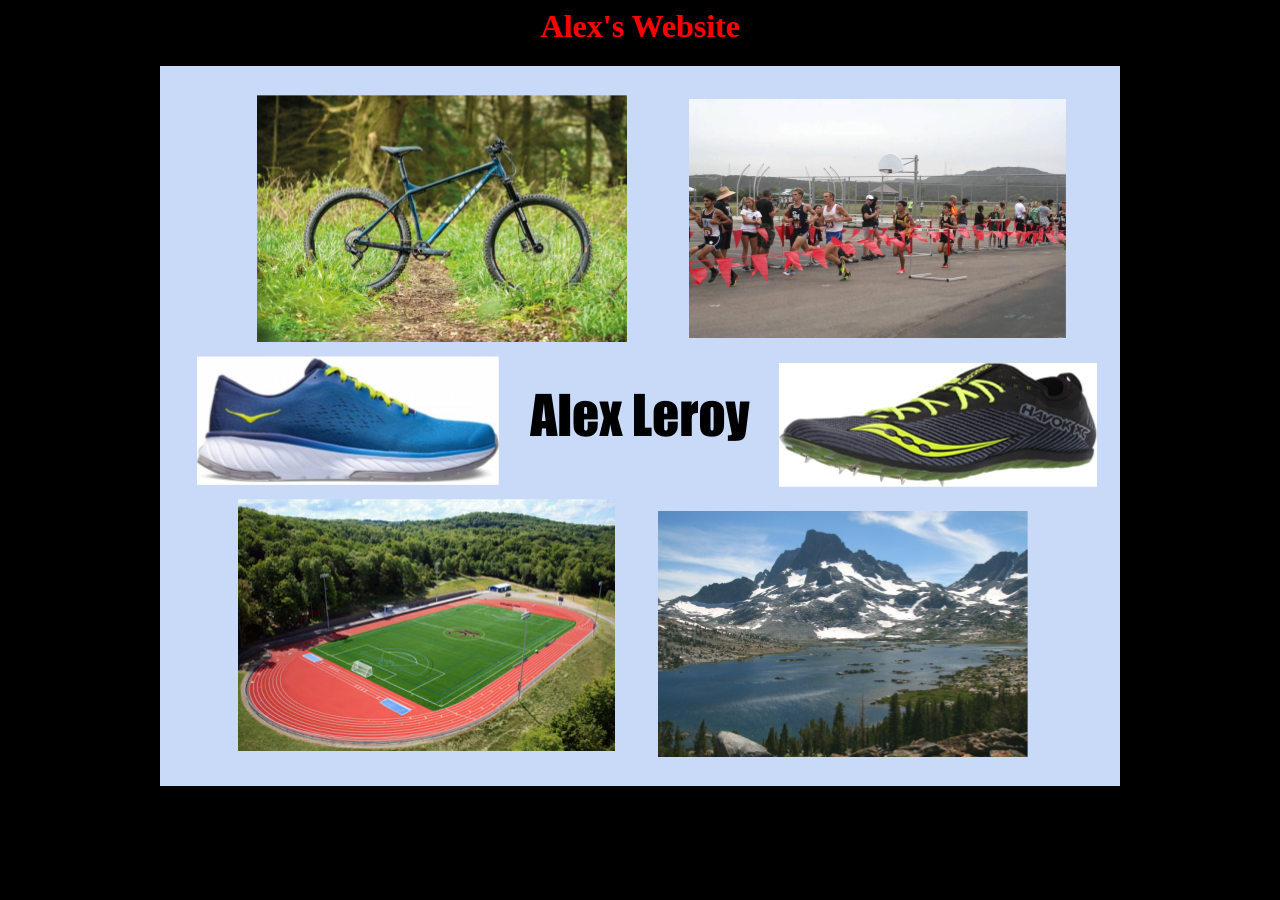
==== index.html @ bafaafef "Update index.html" ====
<html> 
    
    <body>
     
     <h1> Alex's Website </h1>
       
  

     <center><img src="Personal Artifact-3.png">   
       
          </body>
       <style>

h1{

color: red;
text-align: center;
  }
  
  body{
    background-color: black;
  }
  
</style>
       
       </html>
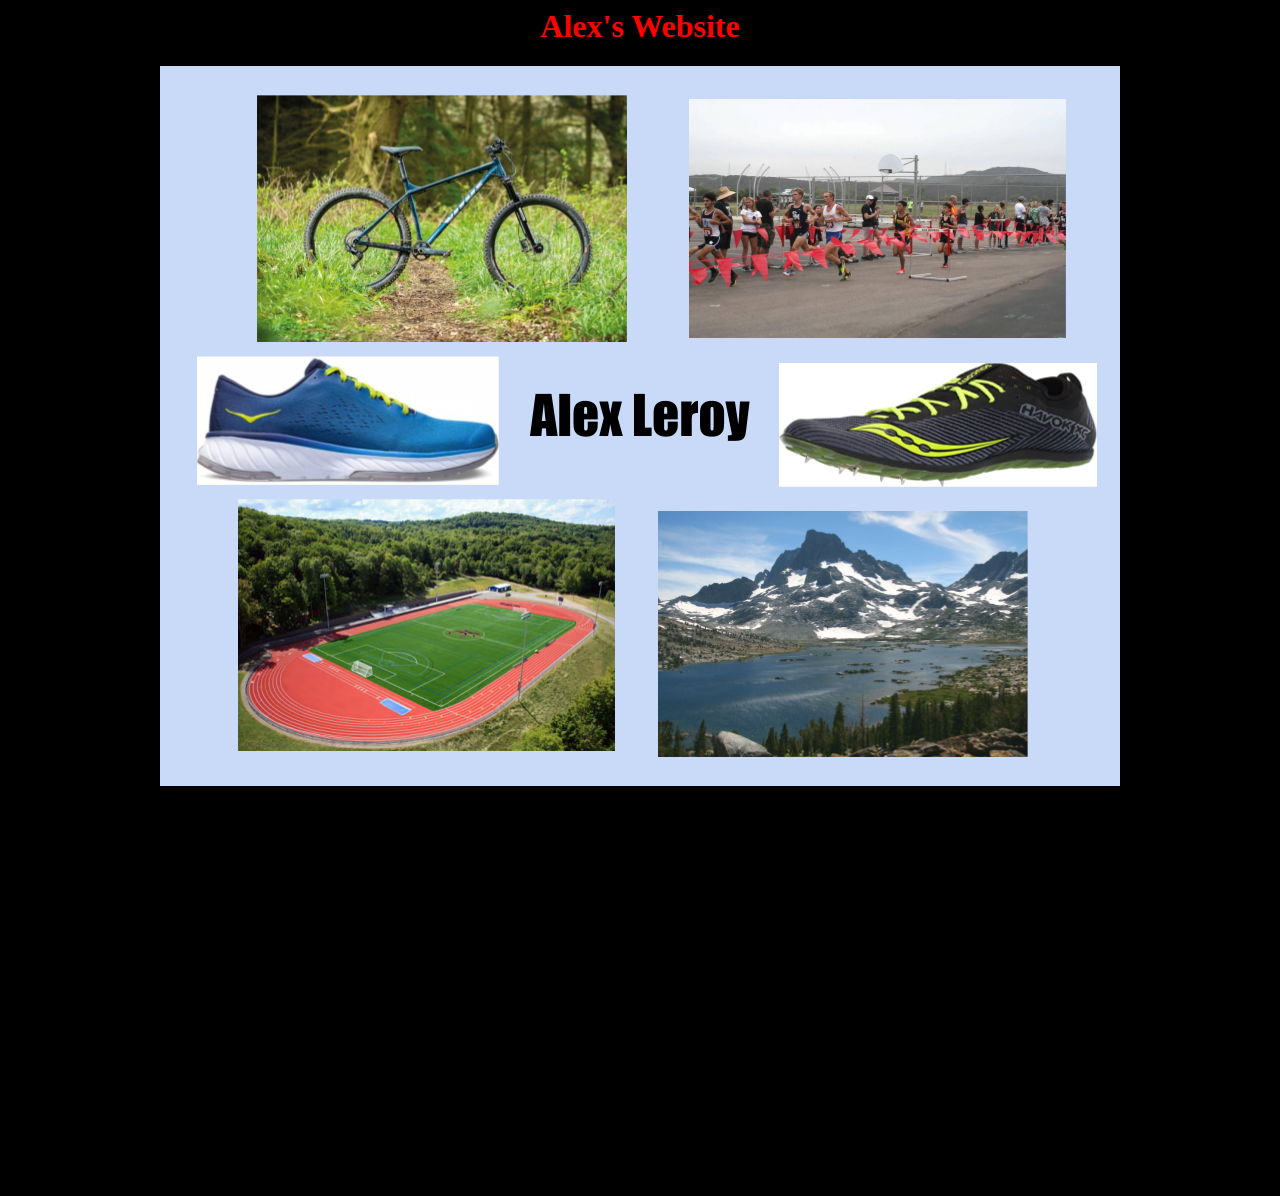
==== commit 0234b171: "Added scratch game" ====
--- a/index.html
+++ b/index.html
@@ -8,6 +8,10 @@
   
 
      <center><img src="Personal Artifact-3.png">   
+       
+       <iframe allowtransparency="true" width="485" height="402"
+               src="https://scratch.mit.edu/projects/428640565/embed//?autostart=true" frameborder="0" allowfullscreen>
+       </iframe>
        
           </body>
        <style>
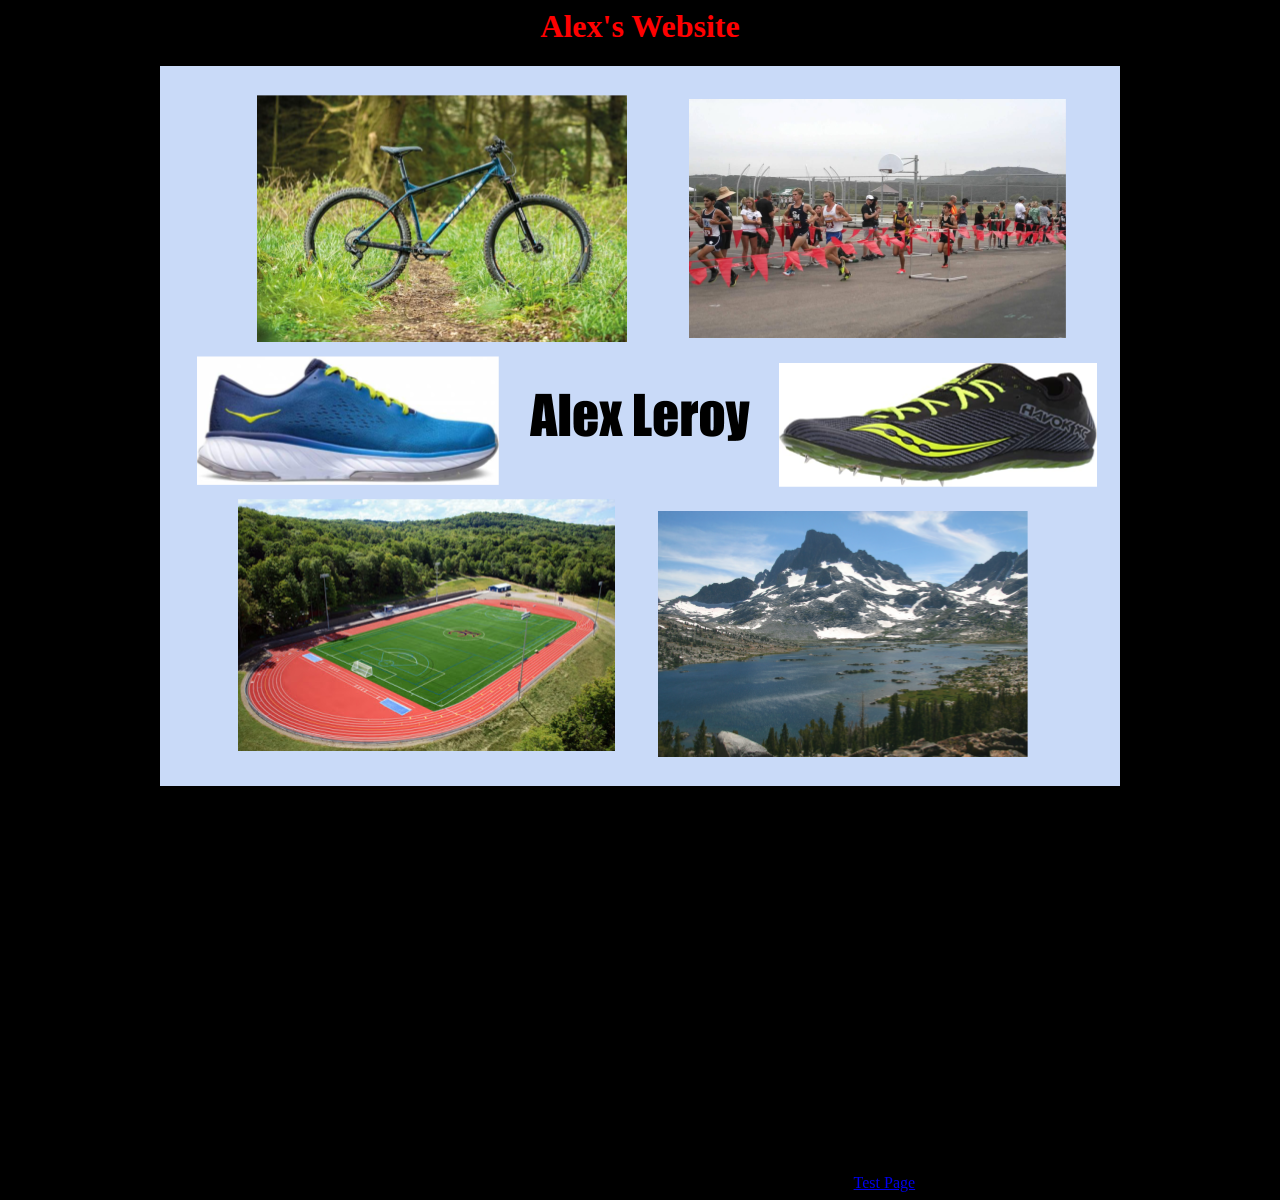
==== commit 79271057: "Added second page" ====
--- a/index.html
+++ b/index.html
@@ -9,10 +9,11 @@
 
      <center><img src="Personal Artifact-3.png">   
        
-       <iframe allowtransparency="true" width="485" height="402"
-               src="https://scratch.mit.edu/projects/428640565/embed//?autostart=true" frameborder="0" allowfullscreen>
+       <iframe allowtransparency="true" width="485" height="402" 
+               src="https://scratch.mit.edu/projects/428640565/embed/?autostart=true" frameborder="0" allowfullscreen>
        </iframe>
        
+       <a href="test.html"> Test Page </a>
           </body>
        <style>
 
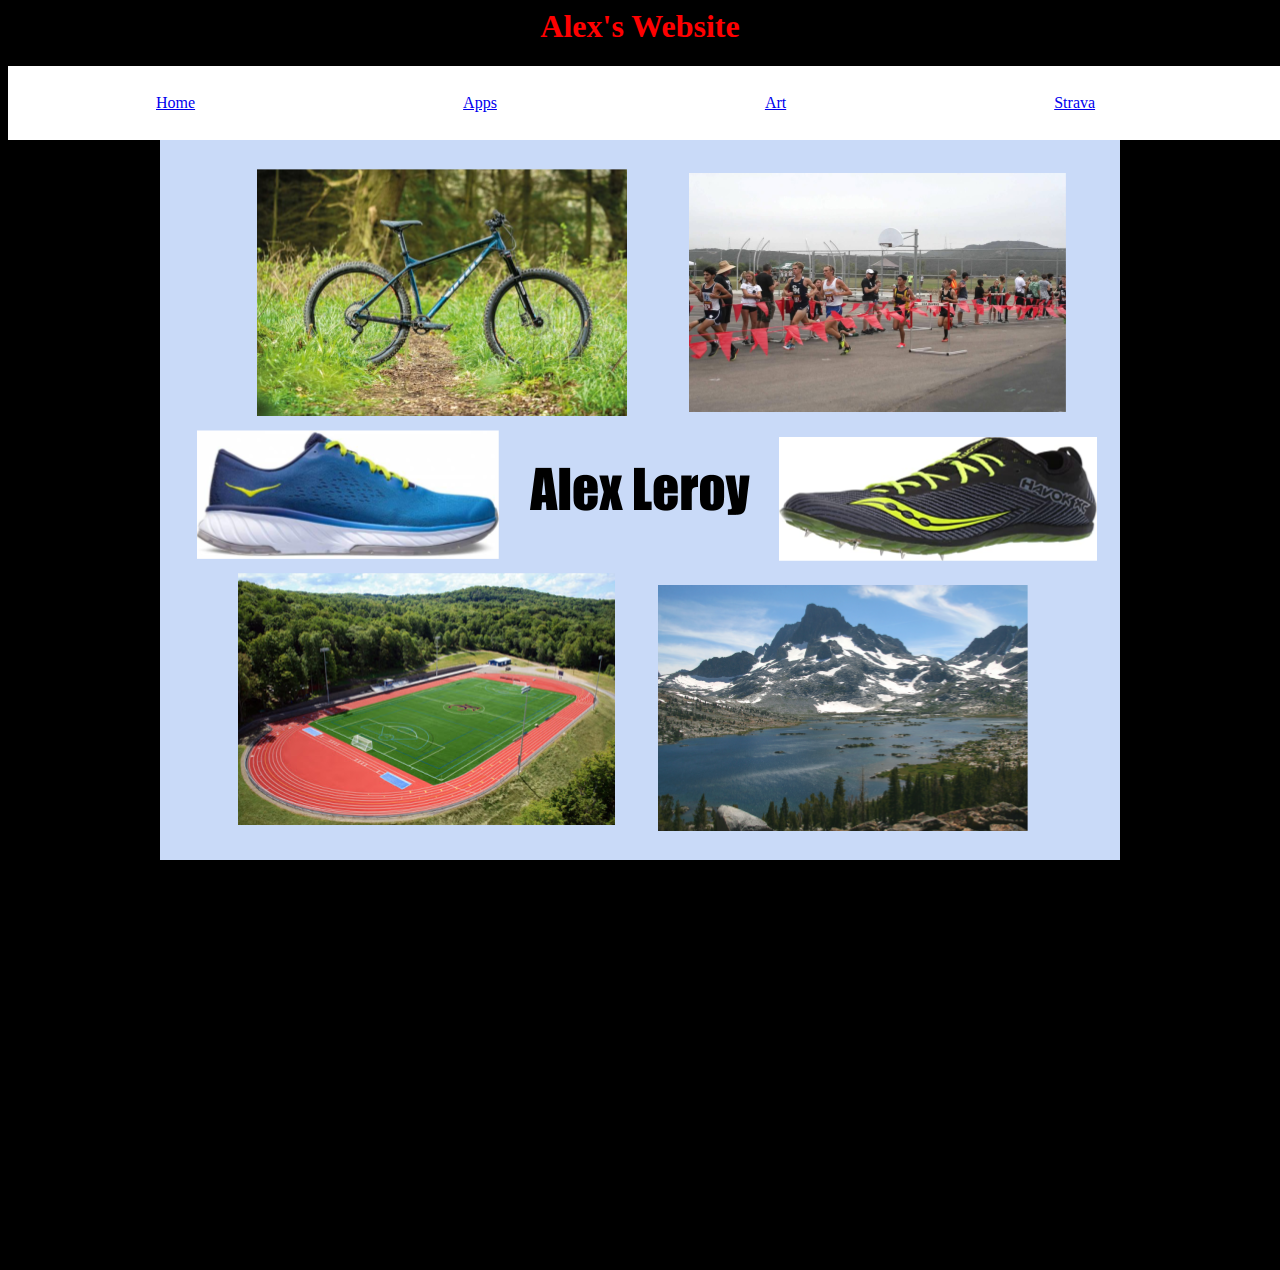
==== commit 3938b395: "Linked nav bar" ====
--- a/index.html
+++ b/index.html
@@ -5,6 +5,15 @@
      
      <h1> Alex's Website </h1>
        
+
+    <ul>
+      
+      <li> <a href="index.html"> Home</a> </li>
+      <li> <a href="test.html"> Apps</a> </li>
+      <li> <a href="art.html"> Art</a> </li>
+      <li><a href="https://www.strava.com/clubs/Sandiegoxc"> Strava </a></li>
+      
+    </ul>
   
 
      <center><img src="Personal Artifact-3.png">   
@@ -13,7 +22,7 @@
                src="https://scratch.mit.edu/projects/428640565/embed/?autostart=true" frameborder="0" allowfullscreen>
        </iframe>
        
-       <a href="test.html"> Test Page </a>
+       
           </body>
        <style>
 
@@ -26,6 +35,28 @@
   body{
     background-color: black;
   }
+         ul {
+  list-style-type: none;
+  margin: 0;
+  padding: 28px 16px;
+  background-color: white;
+  width: 100%;
+  top: 0;
+  left: 0;
+}
+
+li {
+  display: block;
+  width: 60px;
+  padding: 1px 132px;
+  display: inline;
+  float: center;
+}
+
+li a hover {
+  background-color: blue;
+}
+      
   
 </style>
        
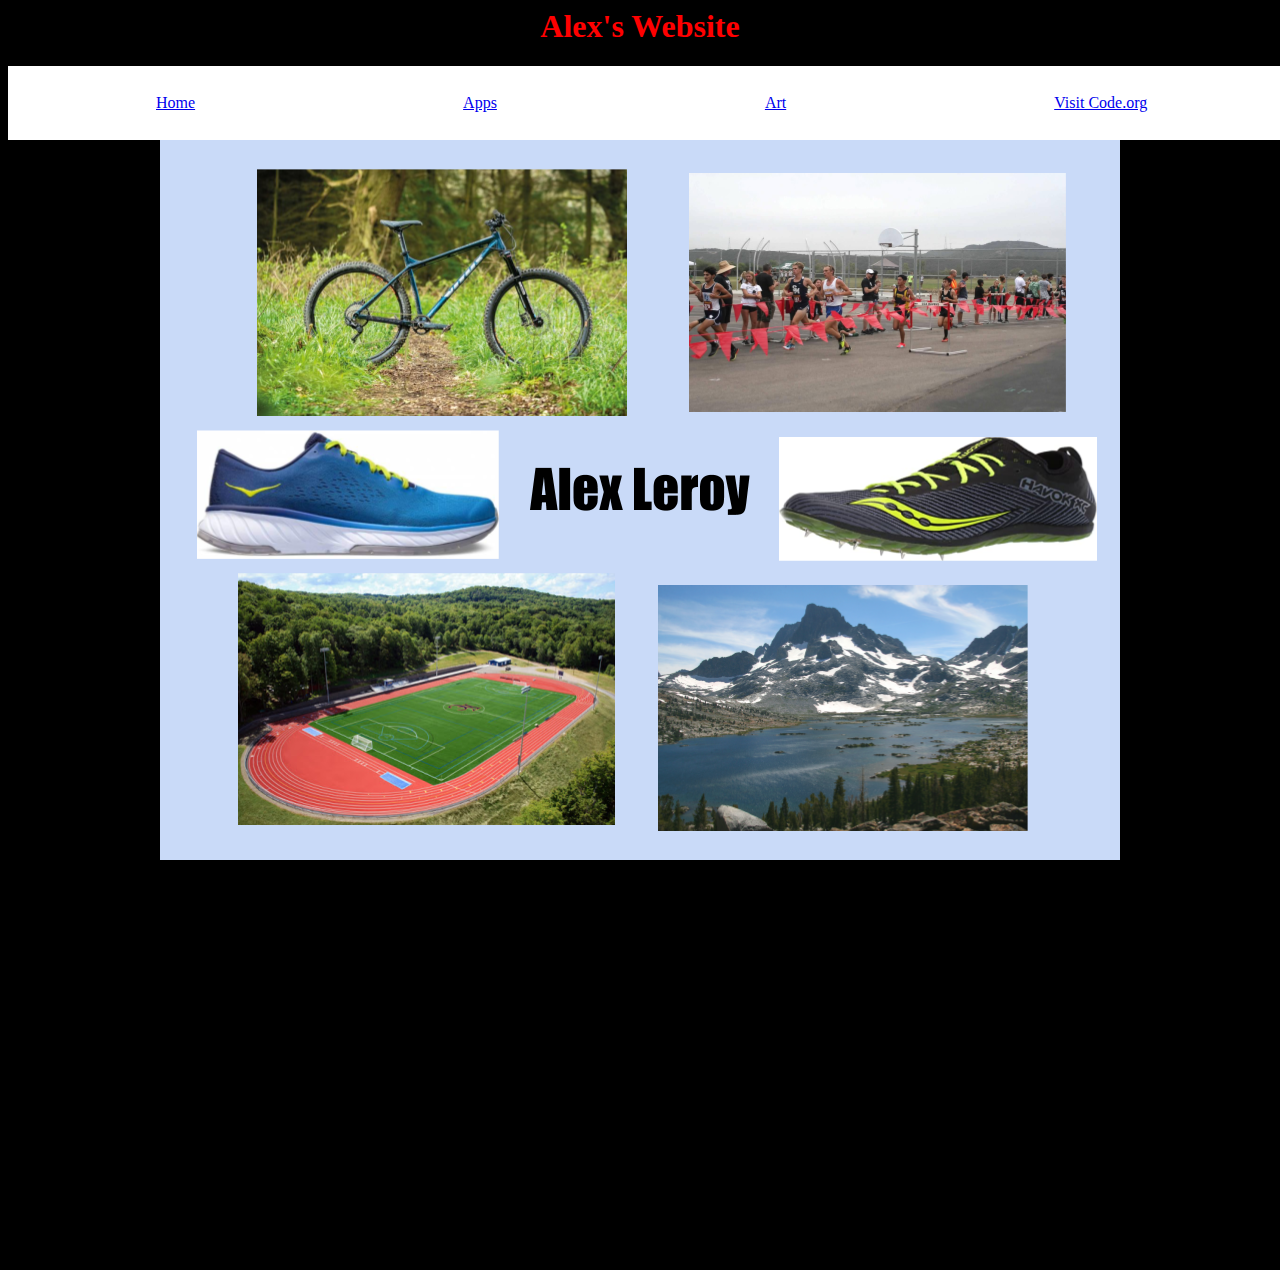
==== commit 103f7abe: "Update index.html" ====
--- a/index.html
+++ b/index.html
@@ -1,17 +1,23 @@
 
   <html> 
+    <head>
+      <link rel="stylesheet" href="style.css">
+      <title> Alex's Website </title>
+      
+    </head>
+    
     
     <body>
      
-     <h1> Alex's Website </h1>
+    <h1> Alex's Website </h1> 
        
 
     <ul>
       
       <li> <a href="index.html"> Home</a> </li>
-      <li> <a href="test.html"> Apps</a> </li>
+      <li> <a href="apps.html"> Apps</a> </li>
       <li> <a href="art.html"> Art</a> </li>
-      <li><a href="https://www.strava.com/clubs/Sandiegoxc"> Strava </a></li>
+      <li><a href="https://www.code.org"> Visit Code.org </a></li>
       
     </ul>
   
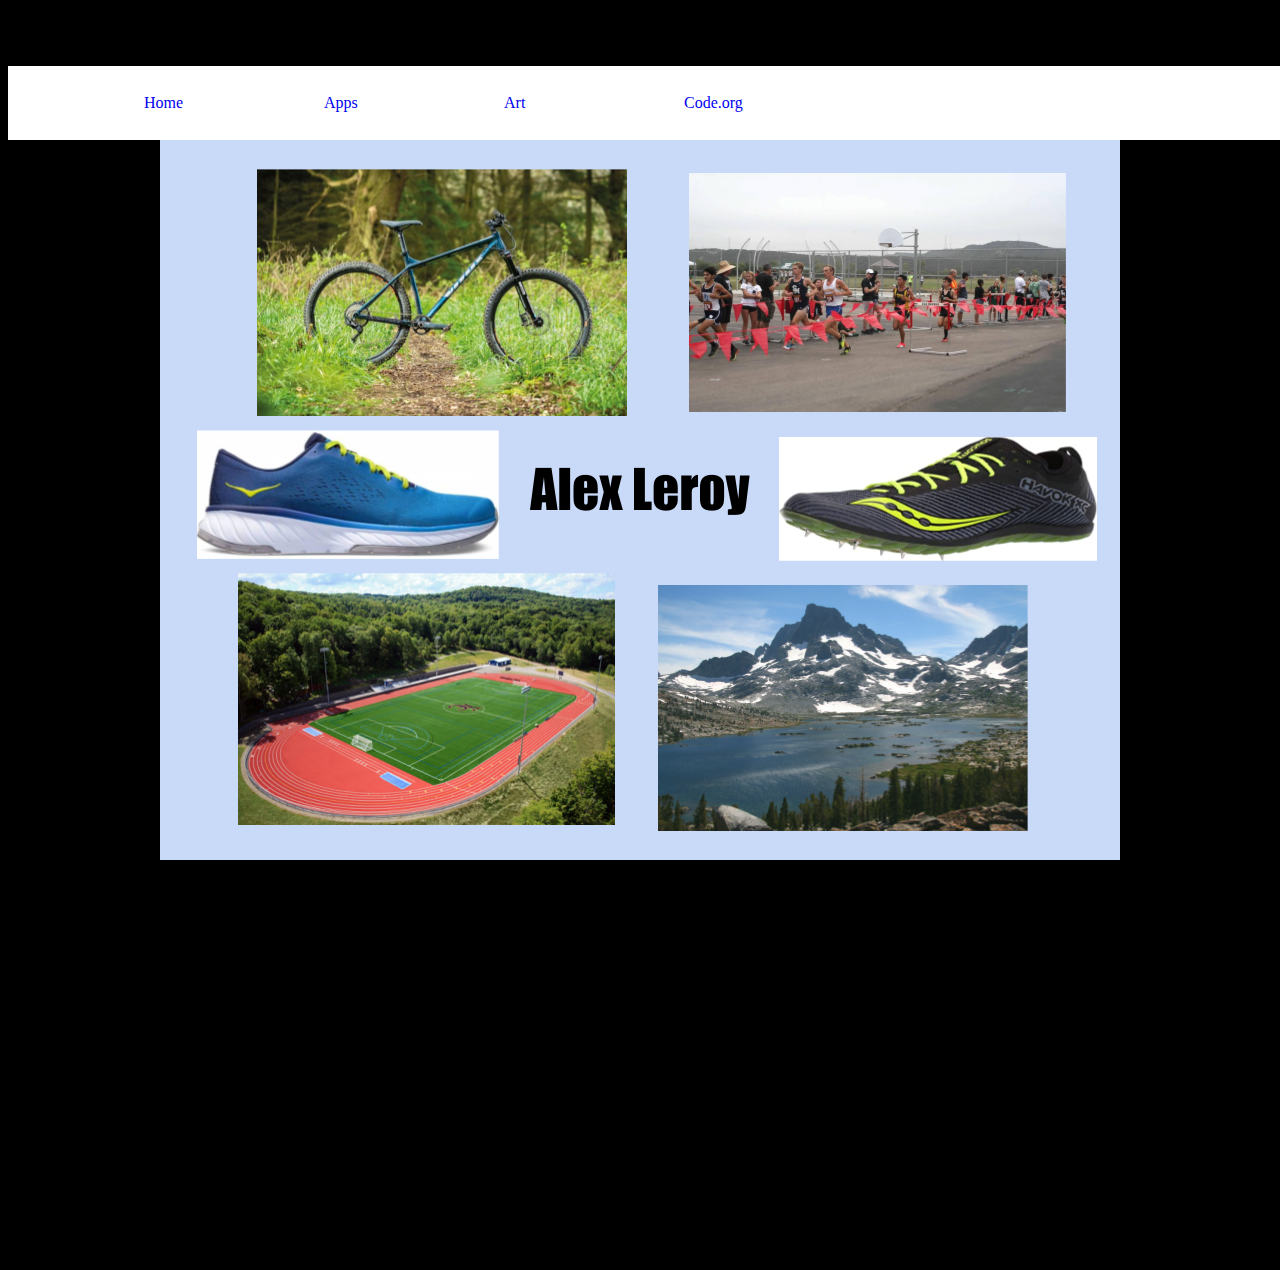
==== commit 4d85ceea: "Merge 7e48af91933a1ab23bf8db6e735063fb02c42218 into f8e230c93fcf349220a38f2abf921fb6e0aa9f85" ====
--- a/index.html
+++ b/index.html
@@ -17,7 +17,7 @@
       <li> <a href="index.html"> Home</a> </li>
       <li> <a href="apps.html"> Apps</a> </li>
       <li> <a href="art.html"> Art</a> </li>
-      <li><a href="https://www.code.org"> Visit Code.org </a></li>
+      <li><a href="https://www.code.org"> Code.org </a></li>
       
     </ul>
   
@@ -30,40 +30,6 @@
        
        
           </body>
-       <style>
-
-h1{
-
-color: red;
-text-align: center;
-  }
-  
-  body{
-    background-color: black;
-  }
-         ul {
-  list-style-type: none;
-  margin: 0;
-  padding: 28px 16px;
-  background-color: white;
-  width: 100%;
-  top: 0;
-  left: 0;
-}
-
-li {
-  display: block;
-  width: 60px;
-  padding: 1px 132px;
-  display: inline;
-  float: center;
-}
-
-li a hover {
-  background-color: blue;
-}
       
-  
-</style>
        
        </html> 
--- a/style.css
+++ b/style.css
@@ -0,0 +1,39 @@
+body{
+    background-color: black;
+  }
+         ul {
+  list-style-type: none;
+  margin: 0;
+  padding: 28px 16px;
+  background-color:
+white;
+  width: 100%;
+  top: 0;
+  left: 0;
+overflow: hidden;
+}
+
+li {
+  list-style-type: none;
+  display: block;
+  width: 60px;
+  padding: 0px 60px;
+  display: inline;
+  float: left;
+}
+
+
+li a {
+  display: block;
+  text-align: center;
+  text-decoration: none;
+  padding: 0px 60px;
+  
+ 
+}
+li a hover {
+  background-color: blue;
+
+ 
+}
+      
